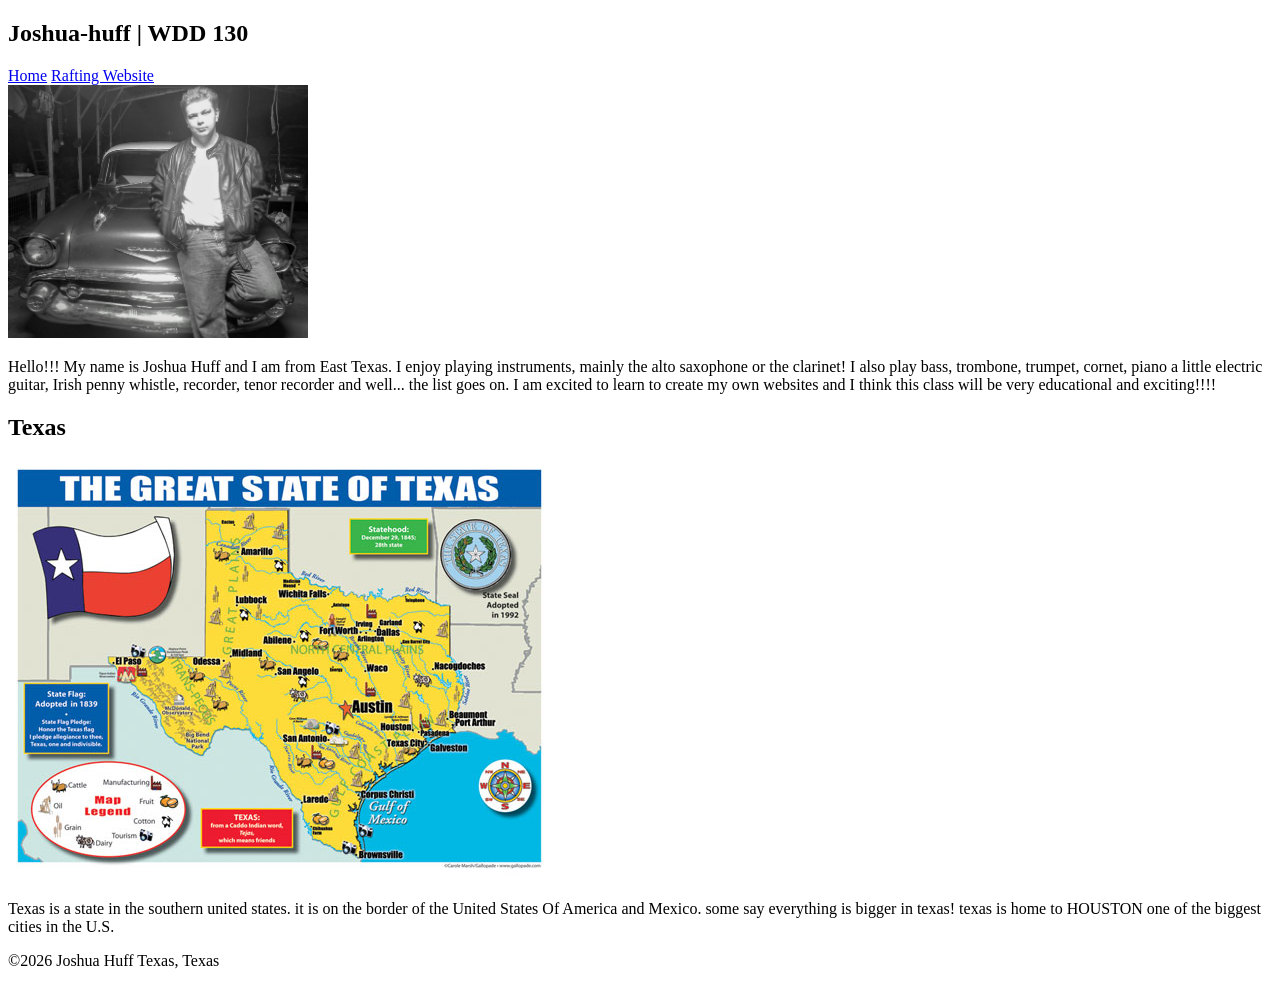
==== index.html @ d6e9e342 "moved head" ====
<!DOCTYPE html>
<html lang="en-US">
<meta charset="utf-8">
<meta name="viewport" content="width=device-width, initial-scale=1.0">
<title>Joshua-huff | WDD 130</title>
<meta name="description" content="This webpage is about joshua dale huff for the course WDD130 this page is used for the purpose of teaching this student how to create web sights">
<meta name="author" content="Joshua Dale Huff">

<body>
    <header>
        <nav>
            <h1>Joshua-huff | WDD 130</h1>
            <a href="#">Home</a>
            <a href="wwr/">Rafting Website</a>
        </nav>
    </header>
    <main>
        <img src="images/profile.jpg" alt="Hello, my name is Joshua Huff" width="300">
        <p>Hello!!! My name is Joshua Huff and I am from East Texas. I enjoy playing instruments, mainly the alto saxophone or the clarinet! I also play bass, trombone, trumpet, cornet, piano a little electric guitar, Irish penny whistle, recorder, tenor recorder and well... the list goes on. I am excited to learn to create my own websites and I think this class will be very educational and exciting!!!! </p>
        <aside>
            <h2>Texas</h2>
            <img src="images/texas.jpg" alt="texas landscape">
            <p>Texas is a state in the southern united states. it is on the border of the United States Of America and Mexico. some say everything is bigger in texas! texas is home to HOUSTON one of the biggest cities in the U.S.</p>
        </aside>
    </main>
    <footer>
        <p>©2026 Joshua Huff Texas, Texas</p>
    </footer>
</body>

</html>
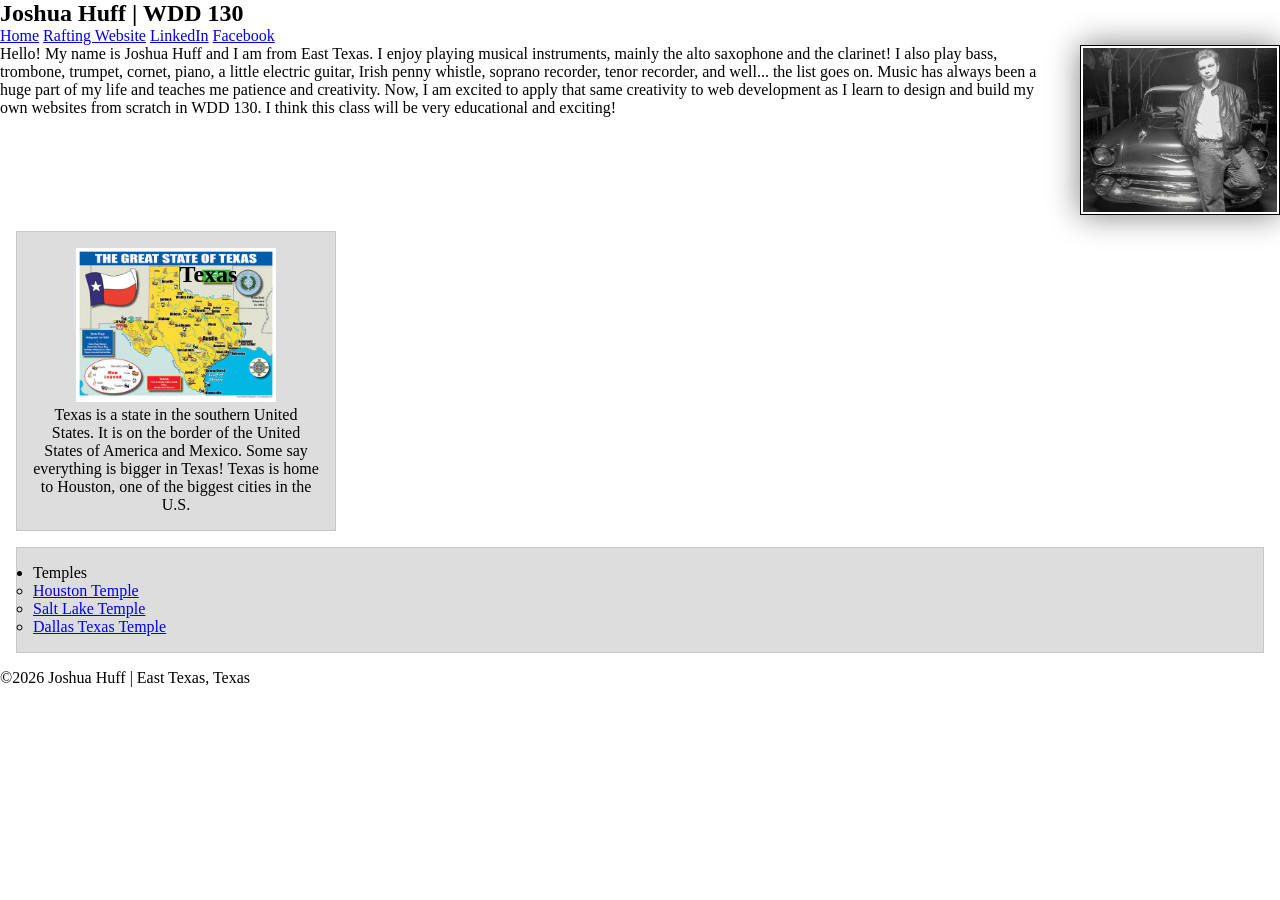
==== commit 6147cb57: "made backup file and added social media links to the nav bar also did some edits to the photo locati" ====
--- a/index.html
+++ b/index.html
@@ -1,31 +1,45 @@
 <!DOCTYPE html>
 <html lang="en-US">
-<meta charset="utf-8">
-<meta name="viewport" content="width=device-width, initial-scale=1.0">
-<title>Joshua-huff | WDD 130</title>
-<meta name="description" content="This webpage is about joshua dale huff for the course WDD130 this page is used for the purpose of teaching this student how to create web sights">
-<meta name="author" content="Joshua Dale Huff">
-
+<head>
+    <meta charset="utf-8">
+    <meta name="viewport" content="width=device-width, initial-scale=1.0">
+    <title>Joshua Huff | WDD 130</title>
+    <meta name="description" content="This webpage is about Joshua Dale Huff for the course WDD 130. This page is used for the purpose of teaching this student how to create websites.">
+    <meta name="author" content="Joshua Dale Huff">
+    <link rel="stylesheet" href="styles/styles.css">
+</head>
 <body>
     <header>
         <nav>
-            <h1>Joshua-huff | WDD 130</h1>
+            <h1>Joshua Huff | WDD 130</h1>
             <a href="#">Home</a>
             <a href="wwr/">Rafting Website</a>
+            <a href="https://linkedin.com">LinkedIn</a>
+            <a href="https://facebook.com">Facebook</a>
         </nav>
     </header>
     <main>
-        <img src="images/profile.jpg" alt="Hello, my name is Joshua Huff" width="300">
-        <p>Hello!!! My name is Joshua Huff and I am from East Texas. I enjoy playing instruments, mainly the alto saxophone or the clarinet! I also play bass, trombone, trumpet, cornet, piano a little electric guitar, Irish penny whistle, recorder, tenor recorder and well... the list goes on. I am excited to learn to create my own websites and I think this class will be very educational and exciting!!!! </p>
-        <aside>
+        <img src="images/profile.jpg" alt="Hello, my name is Joshua Huff">
+        <p>Hello! My name is Joshua Huff and I am from East Texas. I enjoy playing musical instruments, mainly the alto saxophone and the clarinet! I also play bass, trombone, trumpet, cornet, piano, a little electric guitar, Irish penny whistle, soprano recorder, tenor recorder, and well... the list goes on. Music has always been a huge part of my life and teaches me patience and creativity. Now, I am excited to apply that same creativity to web development as I learn to design and build my own websites from scratch in WDD 130. I think this class will be very educational and exciting!</p>
+        
+        <aside class="box">
             <h2>Texas</h2>
-            <img src="images/texas.jpg" alt="texas landscape">
-            <p>Texas is a state in the southern united states. it is on the border of the United States Of America and Mexico. some say everything is bigger in texas! texas is home to HOUSTON one of the biggest cities in the U.S.</p>
+            <img src="images/texas.jpg" alt="Texas landscape">
+            <p>Texas is a state in the southern United States. It is on the border of the United States of America and Mexico. Some say everything is bigger in Texas! Texas is home to Houston, one of the biggest cities in the U.S.</p>
         </aside>
+        
+        <ul class="box">
+            <li>Temples
+                <ul>
+                    <li><a href="https://www.churchofjesuschrist.org/temples/details/houston-texas-temple?lang=eng" target="_blank">Houston Temple</a></li>
+                    <li><a href="https://www.churchofjesuschrist.org/temples/details/salt-lake-temple?lang=eng" target="_blank">Salt Lake Temple</a></li>
+                    <li><a href="https://www.churchofjesuschrist.org/temples/details/dallas-texas-temple?lang=eng" target="_blank">Dallas Texas Temple</a></li>
+                </ul>
+            </li>
+        </ul>
     </main>
     <footer>
-        <p>©2026 Joshua Huff Texas, Texas</p>
+        <p>©2026 Joshua Huff | East Texas, Texas</p>
     </footer>
 </body>
-
 </html>
--- a/styles/styles.css
+++ b/styles/styles.css
@@ -0,0 +1,42 @@
+* {
+  margin: 0;
+  padding: 0;
+  box-sizing: border-box;
+}
+
+/* Profile Image Float.... this makes my head hurt... */
+main > img {
+  float: right;
+  width: 200px;
+  height: auto;
+  margin: 0 0 1rem 1rem;
+  border: 1px solid #000;
+  padding: 2px;
+  box-shadow: 0 0 30px gray;
+}
+
+/* Class Selectors */
+.box {
+  margin: 1rem;
+  border: 1px solid rgb(0 0 0 / 10%);
+  padding: 1rem;
+  background-color: #ddd;
+  color: #000;
+}
+
+aside {
+  width: 20em;
+  text-align: center;
+  clear: both;
+  position: relative;
+}
+aside img {
+  width: 200px;
+  height: auto;
+}
+aside h2 {
+  position: absolute;
+  top: 29px;
+  left: 65px;
+  right: 0;
+}
